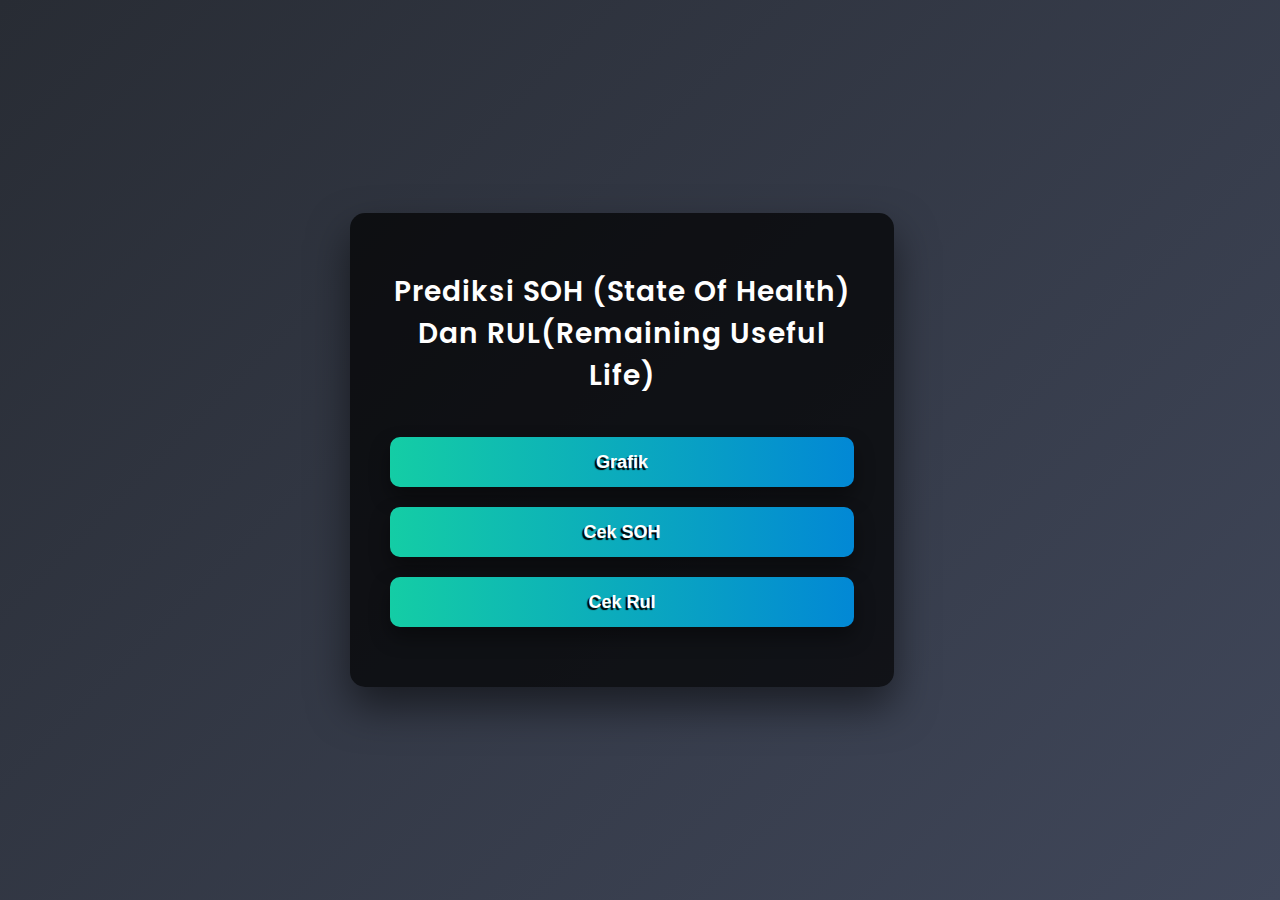
==== templates/index.html @ f3f9305b "first commit" ====
<!DOCTYPE html>
<html lang="en">

<head>
    <meta charset="UTF-8">
    <meta name="viewport" content="width=device-width, initial-scale=1.0">
    <title>RUL Prediction</title>
    <link href="https://fonts.googleapis.com/css2?family=Poppins:wght@400;600&display=swap" rel="stylesheet">
</head>

<body>
    <div style="padding:2px;">
        <div class="container">
            <h1>Prediksi SOH (State Of Health) Dan RUL(Remaining Useful Life)</h1>
            <form action="/graph" method="GET">
                <input type="submit" value="Grafik" class="btn">
            </form>
            <form action="/modeloptionsoh" method="GET">
                <input type="submit" value="Cek SOH" class="btn">
            </form>
            <form action="/modeloption" method="GET">
                <input type="submit" value="Cek Rul" class="btn">
            </form>
        </div>
    </div>
</body>
</html>

<style>
    body {
        margin: 0;
        padding: 0;
        font-family: 'Poppins', sans-serif;
        background: linear-gradient(135deg, #282c34, #40475a);
        color: #fff;
        overflow: hidden;
        display: flex;
        justify-content: center;
        align-items: center;
        height: 100vh;
    }

    .container {
        width: 80%;
        max-width: 500px;
        padding: 40px;
        background: rgba(0, 0, 0, 0.7);
        border-radius: 15px;
        box-shadow: 0 20px 40px rgba(0, 0, 0, 0.5);
        text-align: center;
    }

    h1 {
        margin-bottom: 40px;
        font-size: 28px;
        font-weight: 600;
        letter-spacing: 1px;
    }

    form {
        margin-bottom: 20px;
    }

    .btn {
        display: inline-block;
        width: 100%;
        height: 50px;
        border-radius: 10px;
        border: none;
        background: linear-gradient(to right, #14cda5, #0288d5);
        color: #fff;
        font-size: 18px;
        font-weight: bold;
        text-shadow: -2px 2px 1px black;
        cursor: pointer;
        transition: all 0.3s ease;
        box-shadow: 0 10px 20px rgba(0, 0, 0, 0.4);
    }

    .btn:hover {
        background: linear-gradient(to right, #19a083, #00598d);
        transform: translateY(-5px);
        box-shadow: 0 15px 25px rgba(0, 0, 0, 0.6);
    }
</style>
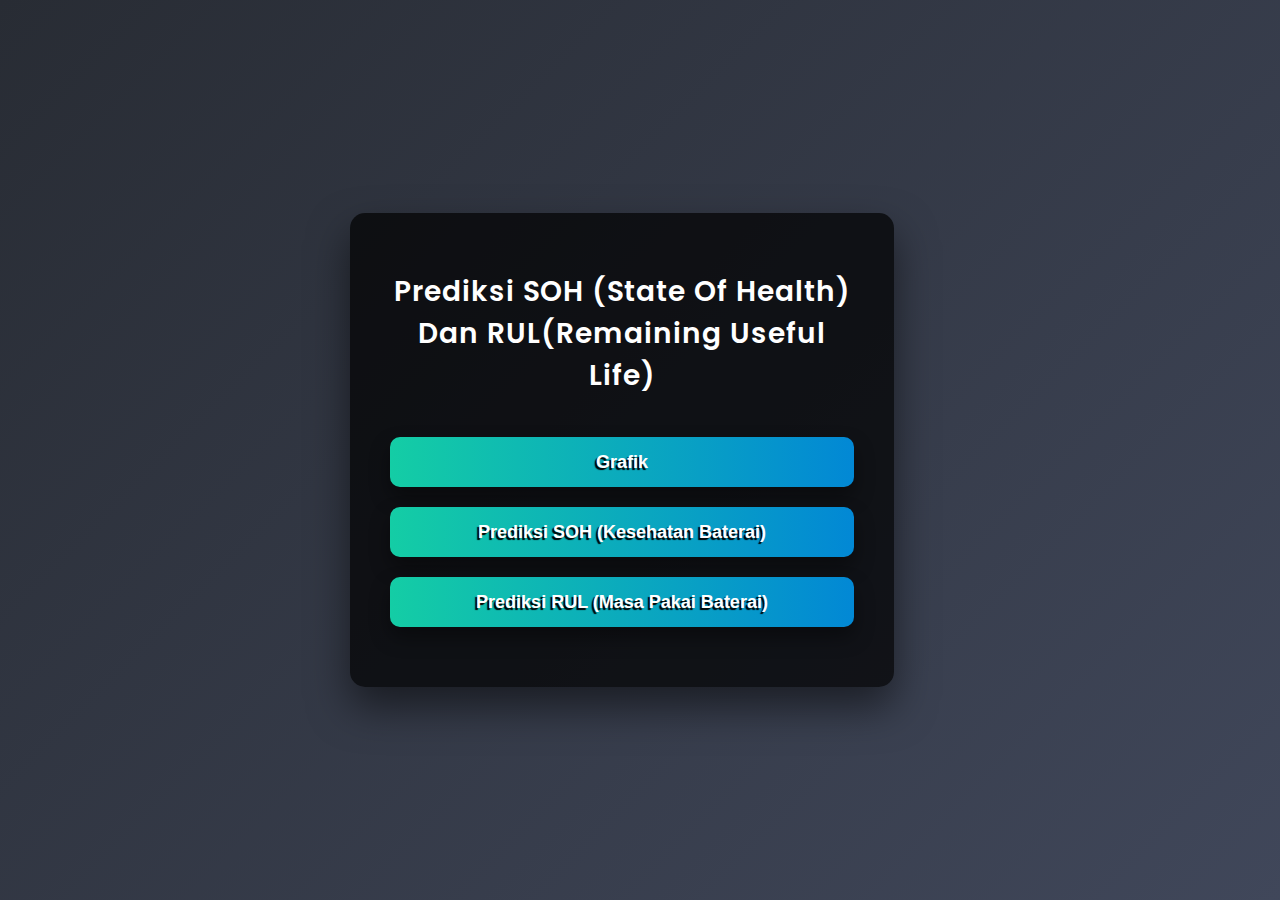
==== commit 6d43344d: "babayo" ====
--- a/templates/index.html
+++ b/templates/index.html
@@ -16,10 +16,10 @@
                 <input type="submit" value="Grafik" class="btn">
             </form>
             <form action="/modeloptionsoh" method="GET">
-                <input type="submit" value="Cek SOH" class="btn">
+                <input type="submit" value="Prediksi SOH (Kesehatan Baterai)" class="btn">
             </form>
             <form action="/modeloption" method="GET">
-                <input type="submit" value="Cek Rul" class="btn">
+                <input type="submit" value="Prediksi RUL (Masa Pakai Baterai)" class="btn">
             </form>
         </div>
     </div>
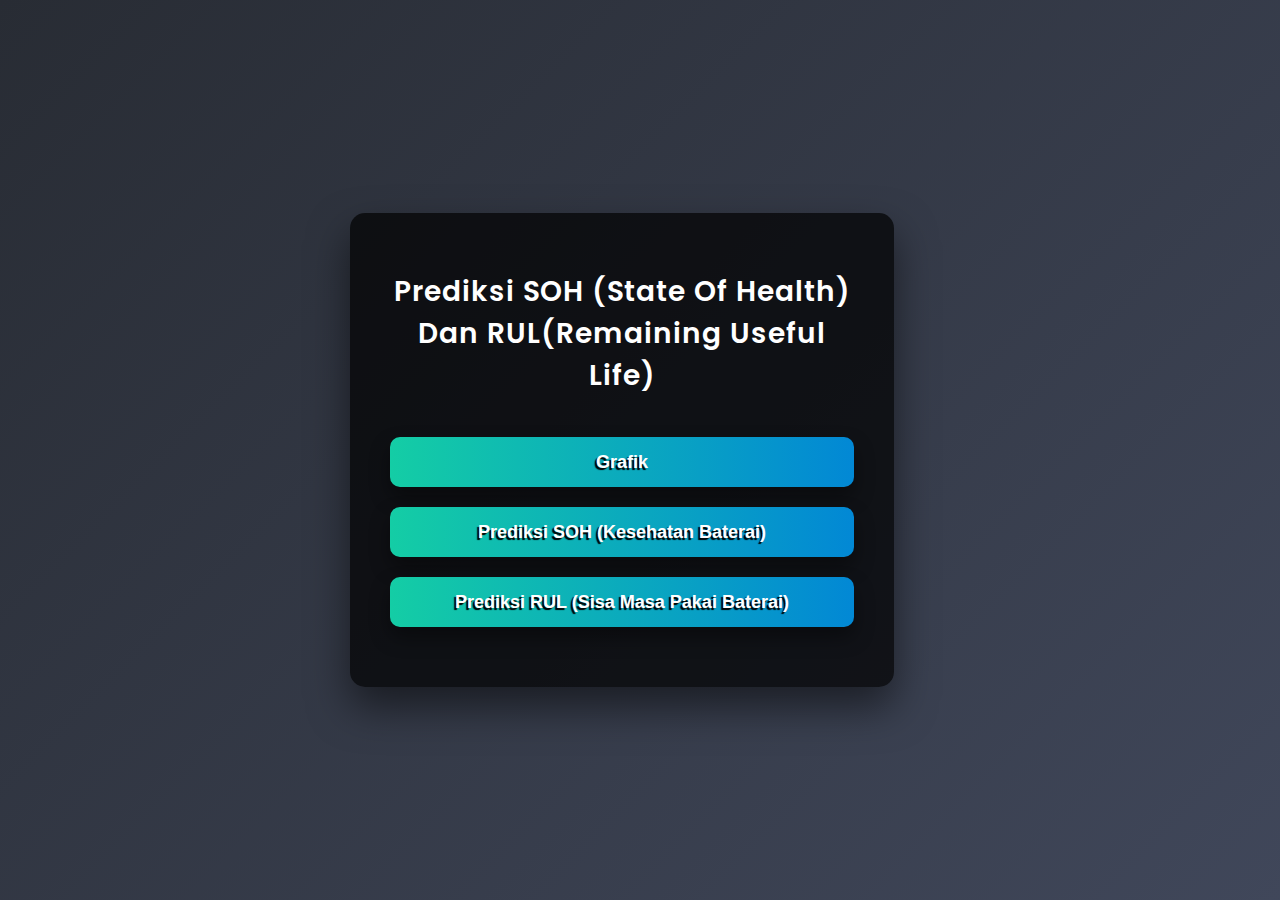
==== commit 46791cb5: "babayo" ====
--- a/templates/index.html
+++ b/templates/index.html
@@ -19,7 +19,7 @@
                 <input type="submit" value="Prediksi SOH (Kesehatan Baterai)" class="btn">
             </form>
             <form action="/modeloption" method="GET">
-                <input type="submit" value="Prediksi RUL (Masa Pakai Baterai)" class="btn">
+                <input type="submit" value="Prediksi RUL (Sisa Masa Pakai Baterai)" class="btn">
             </form>
         </div>
     </div>
